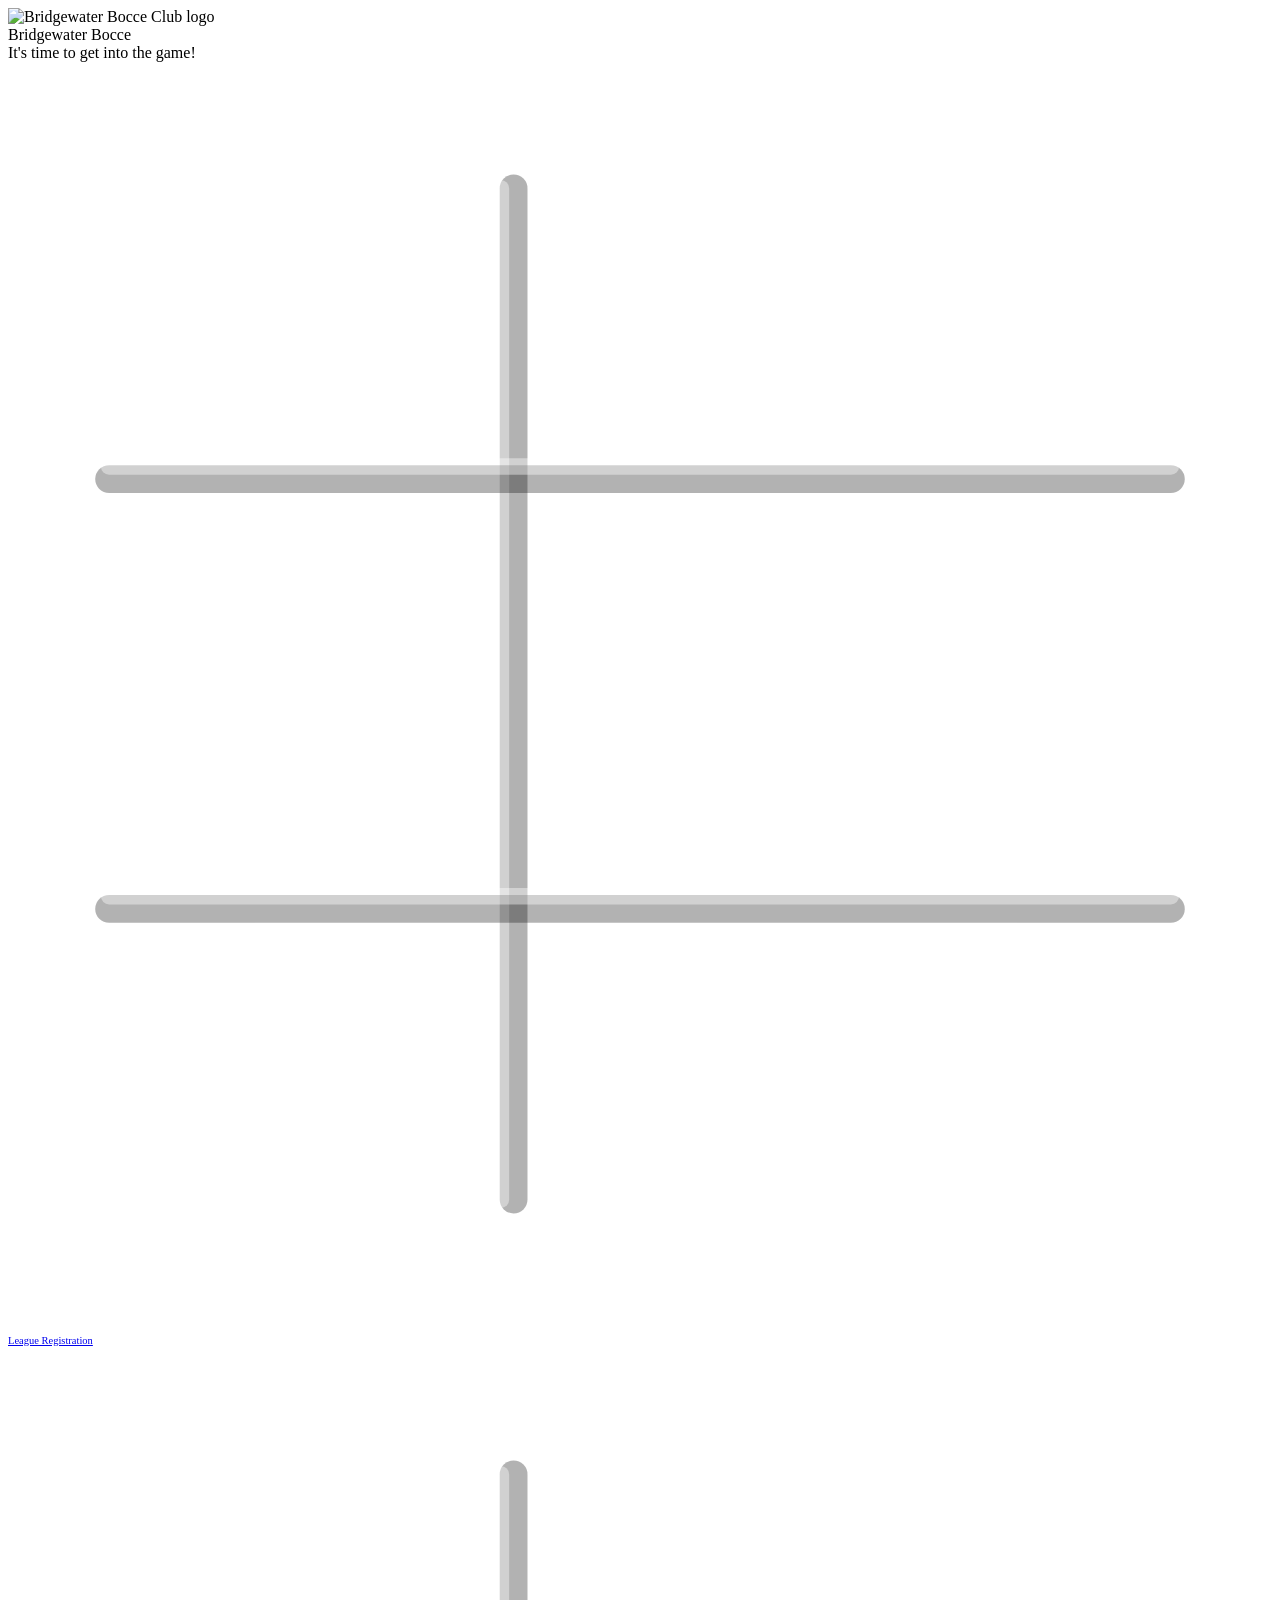
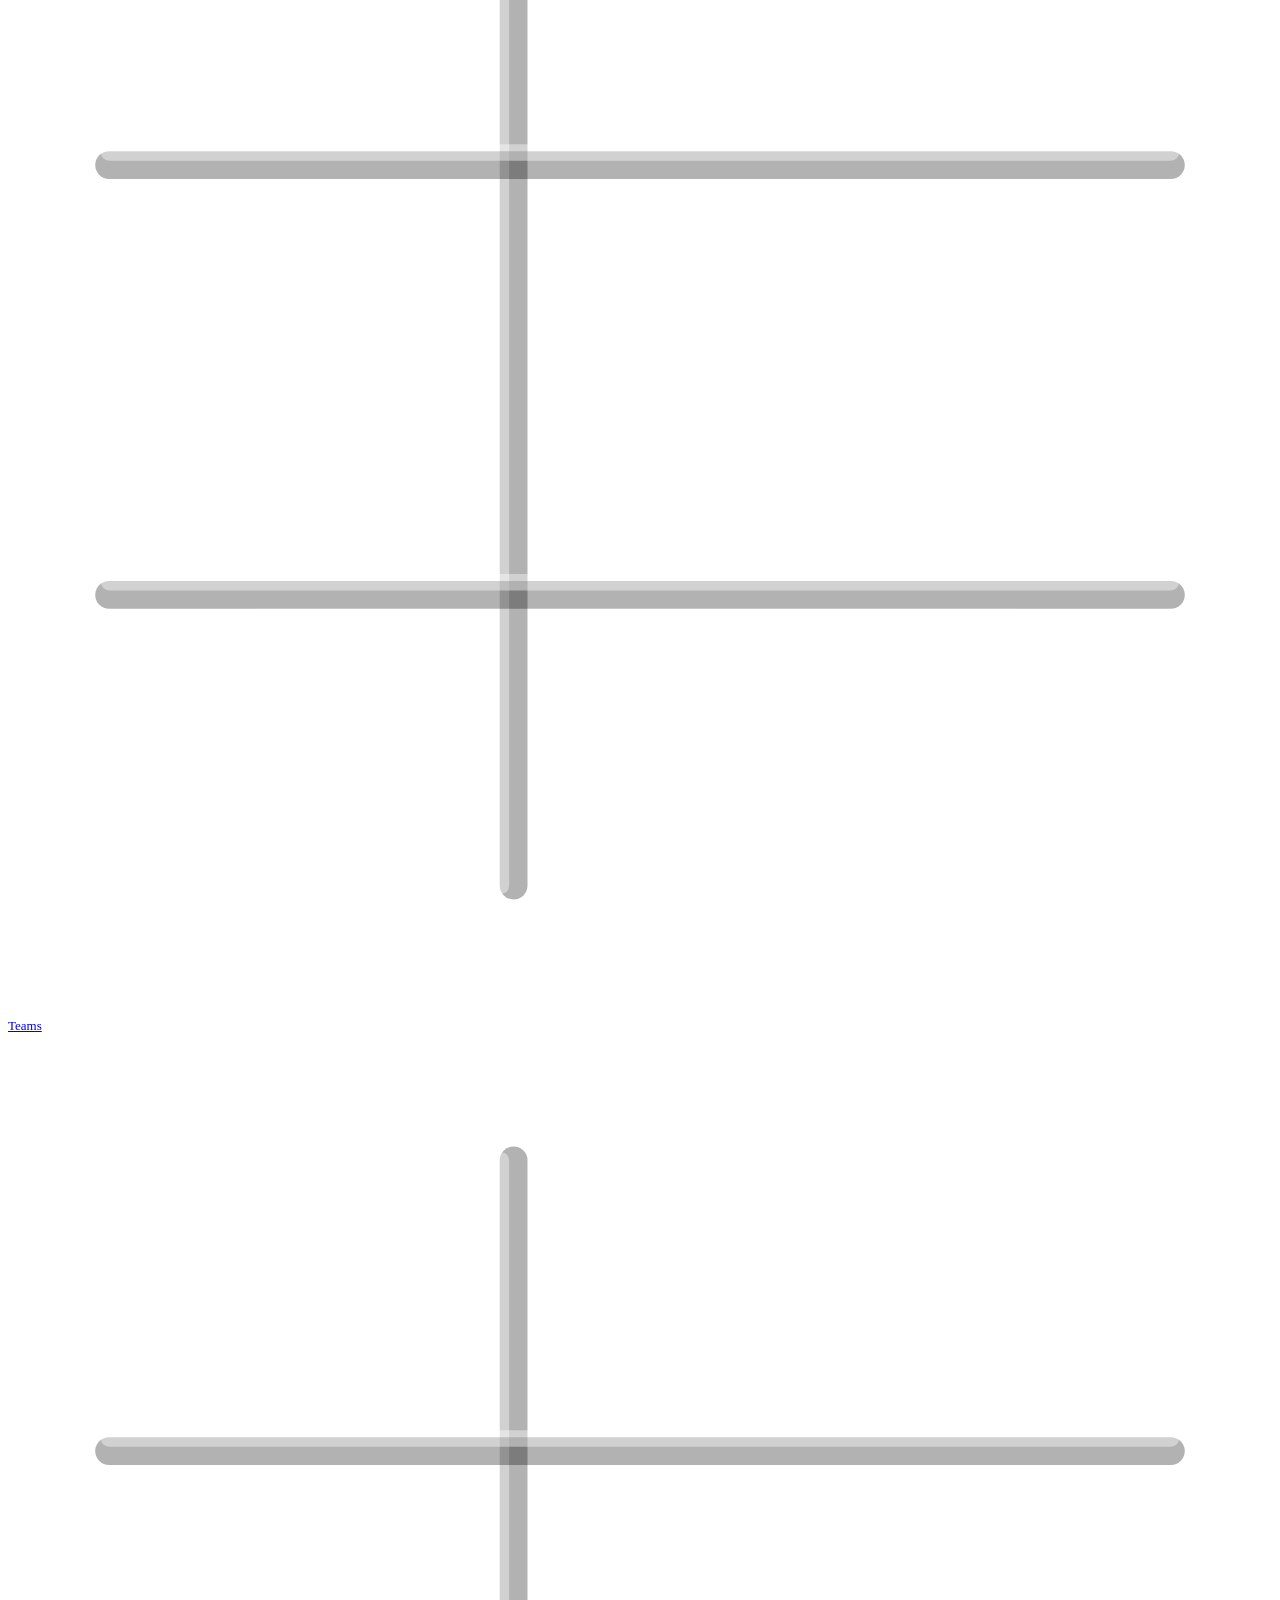
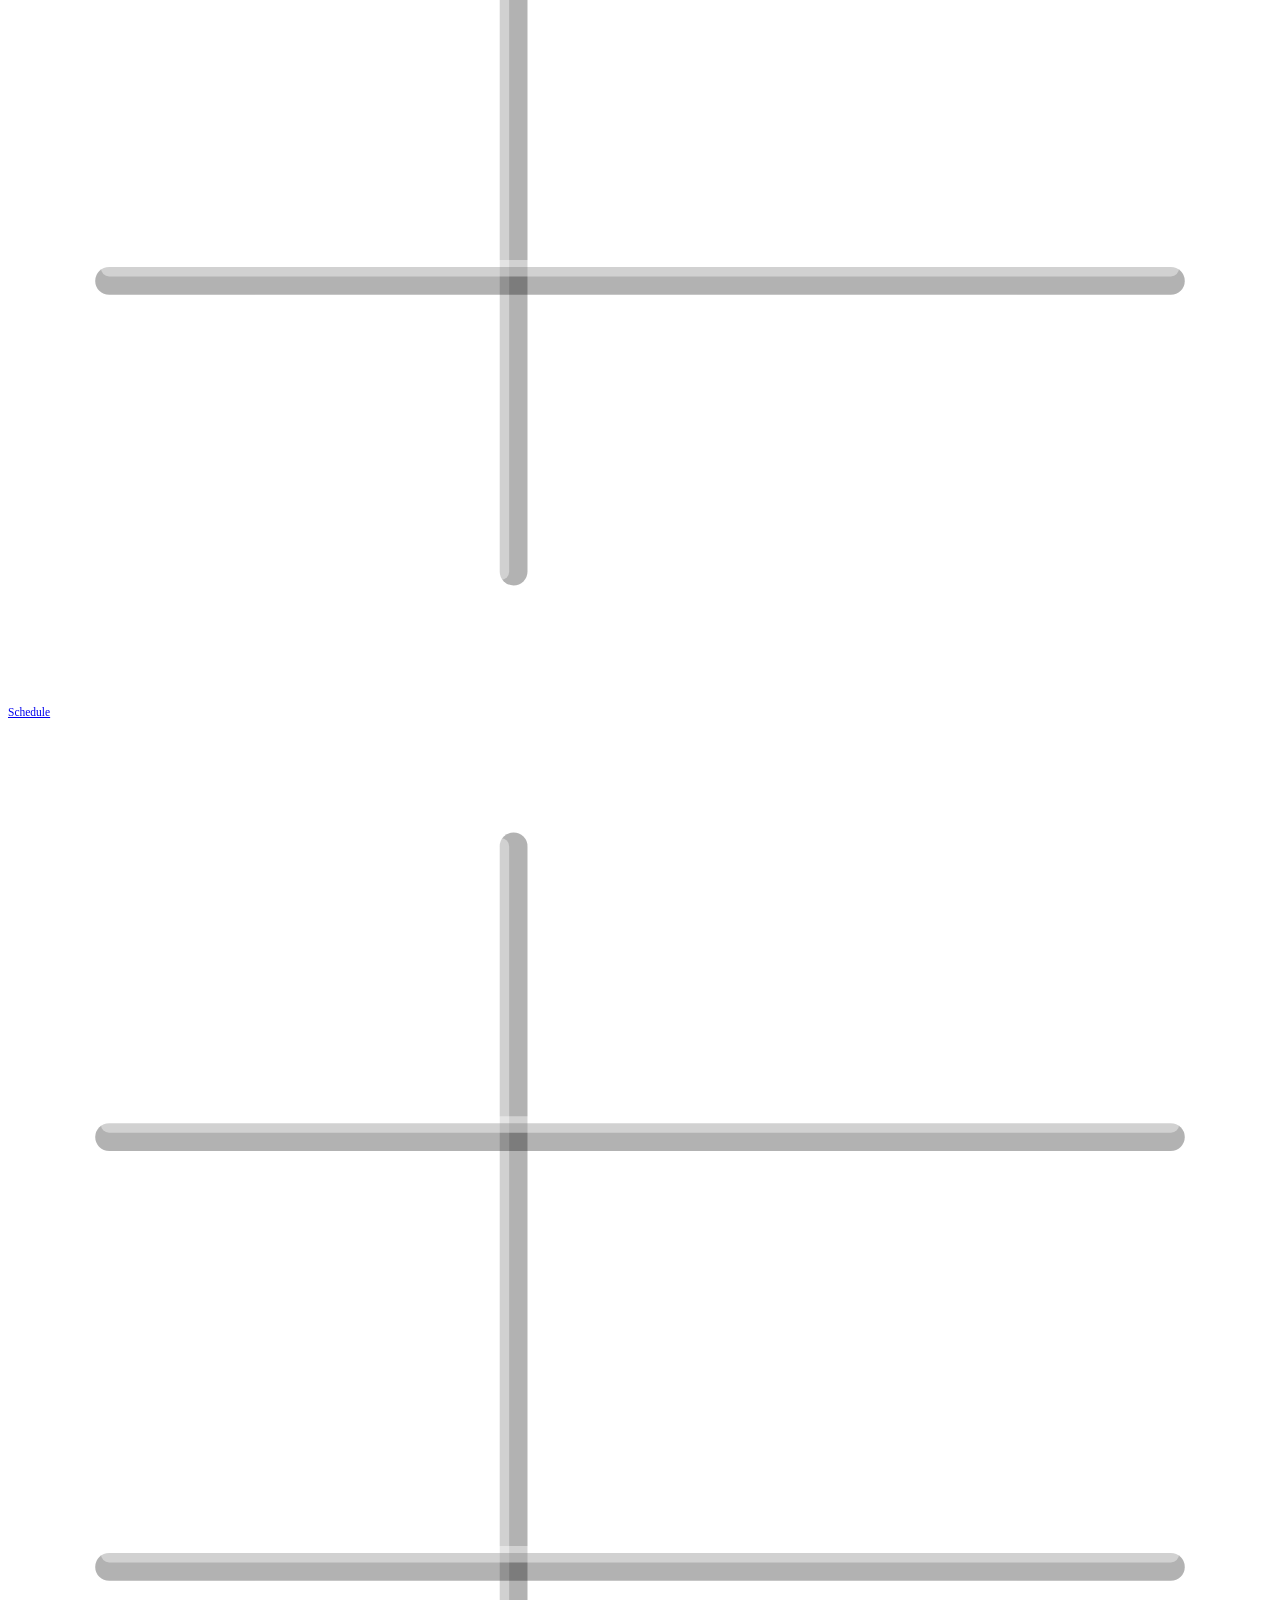
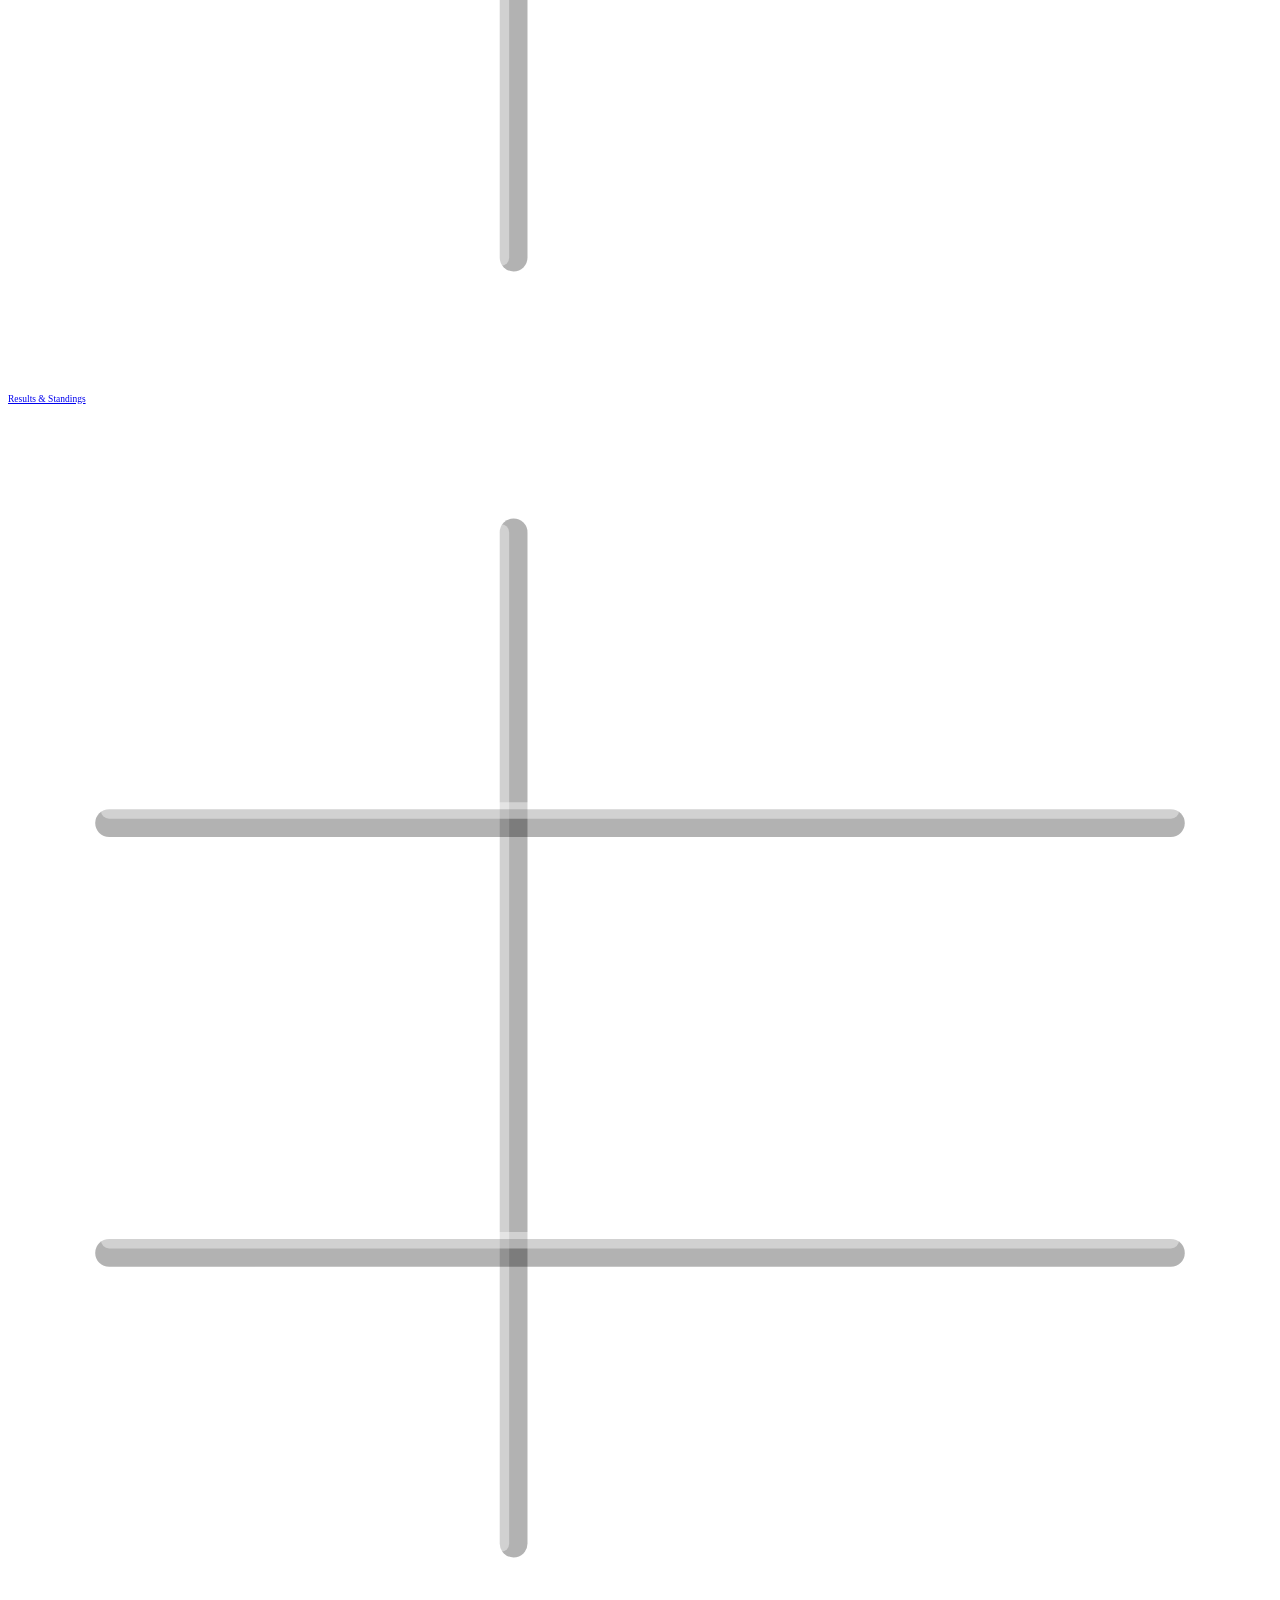
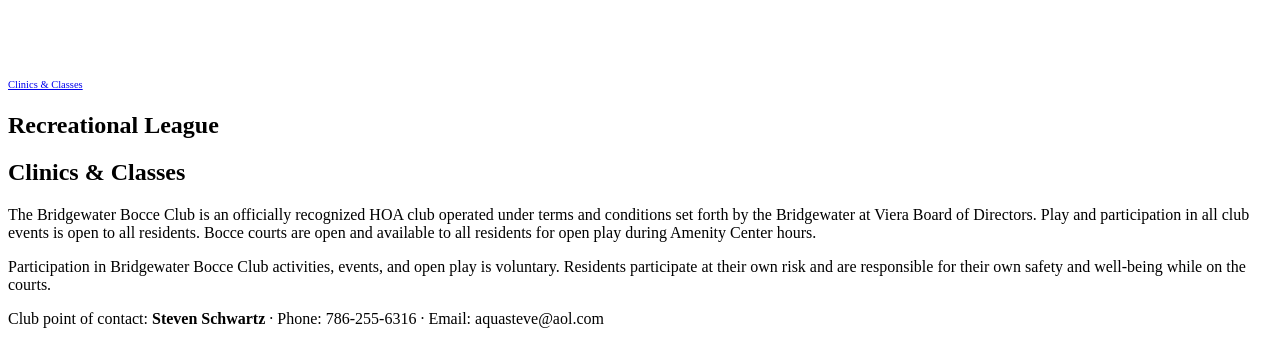
==== index.html @ da8a68dc "Create index.html" ====
<!DOCTYPE html>
  <html lang="en">
  <head>
  <meta charset="UTF-8">
  <meta name="viewport" content="width=device-width, initial-scale=1.0">
  <title>Bridgewater Bocce Club</title>
<link rel="stylesheet" href="styles.css">
<link rel="preconnect" href="https://fonts.googleapis.com">
  <link rel="stylesheet" href="https://fonts.googleapis.com/css2?family=Cinzel:wght@700;900&display=swap">
  </head>
  <body>
  <div class="wrap">

    <div class="home-banner">
      <div class="logo-cell"><img src="logo_small.jpg" alt="Bridgewater Bocce Club logo"></div>
      <div class="tagline-cell"><div class="banner-title">Bridgewater Bocce</div><div class="tagline">It's time to get into the game!</div></div>
    </div>

    <div class="ball-row">
      <div class="ball-col"><a class="ball league-reg" href="/registration">
        <svg viewBox="0 0 100 100"><line x1="40" y1="10" x2="40" y2="90" stroke="rgba(0,0,0,0.3)" stroke-width="2.2" stroke-linecap="round"></line><line x1="39" y1="10" x2="39" y2="90" stroke="rgba(255,255,255,0.4)" stroke-width="1.3" stroke-linecap="round"></line><line x1="8" y1="33" x2="92" y2="33" stroke="rgba(0,0,0,0.3)" stroke-width="2.2" stroke-linecap="round"></line><line x1="8" y1="32" x2="92" y2="32" stroke="rgba(255,255,255,0.4)" stroke-width="1.3" stroke-linecap="round"></line><line x1="8" y1="67" x2="92" y2="67" stroke="rgba(0,0,0,0.3)" stroke-width="2.2" stroke-linecap="round"></line><line x1="8" y1="66" x2="92" y2="66" stroke="rgba(255,255,255,0.4)" stroke-width="1.3" stroke-linecap="round"></line></svg>
        <span class="label" style="font-size:10.5px;">League Registration</span>
      </a></div>
      <div class="ball-col"><a class="ball teams" href="/teams">
        <svg viewBox="0 0 100 100"><line x1="40" y1="10" x2="40" y2="90" stroke="rgba(0,0,0,0.3)" stroke-width="2.2" stroke-linecap="round"></line><line x1="39" y1="10" x2="39" y2="90" stroke="rgba(255,255,255,0.4)" stroke-width="1.3" stroke-linecap="round"></line><line x1="8" y1="33" x2="92" y2="33" stroke="rgba(0,0,0,0.3)" stroke-width="2.2" stroke-linecap="round"></line><line x1="8" y1="32" x2="92" y2="32" stroke="rgba(255,255,255,0.4)" stroke-width="1.3" stroke-linecap="round"></line><line x1="8" y1="67" x2="92" y2="67" stroke="rgba(0,0,0,0.3)" stroke-width="2.2" stroke-linecap="round"></line><line x1="8" y1="66" x2="92" y2="66" stroke="rgba(255,255,255,0.4)" stroke-width="1.3" stroke-linecap="round"></line></svg>
        <span class="label" style="font-size:13px;">Teams</span>
      </a></div>
      <div class="ball-col"><a class="ball schedule" href="/schedule">
        <svg viewBox="0 0 100 100"><line x1="40" y1="10" x2="40" y2="90" stroke="rgba(0,0,0,0.3)" stroke-width="2.2" stroke-linecap="round"></line><line x1="39" y1="10" x2="39" y2="90" stroke="rgba(255,255,255,0.4)" stroke-width="1.3" stroke-linecap="round"></line><line x1="8" y1="33" x2="92" y2="33" stroke="rgba(0,0,0,0.3)" stroke-width="2.2" stroke-linecap="round"></line><line x1="8" y1="32" x2="92" y2="32" stroke="rgba(255,255,255,0.4)" stroke-width="1.3" stroke-linecap="round"></line><line x1="8" y1="67" x2="92" y2="67" stroke="rgba(0,0,0,0.3)" stroke-width="2.2" stroke-linecap="round"></line><line x1="8" y1="66" x2="92" y2="66" stroke="rgba(255,255,255,0.4)" stroke-width="1.3" stroke-linecap="round"></line></svg>
        <span class="label" style="font-size:11.5px;">Schedule</span>
      </a></div>
      <div class="ball-col"><a class="ball results" href="/results">
      <svg viewBox="0 0 100 100"><line x1="40" y1="10" x2="40" y2="90" stroke="rgba(0,0,0,0.3)" stroke-width="2.2" stroke-linecap="round"></line><line x1="39" y1="10" x2="39" y2="90" stroke="rgba(255,255,255,0.4)" stroke-width="1.3" stroke-linecap="round"></line><line x1="8" y1="33" x2="92" y2="33" stroke="rgba(0,0,0,0.3)" stroke-width="2.2" stroke-linecap="round"></line><line x1="8" y1="32" x2="92" y2="32" stroke="rgba(255,255,255,0.4)" stroke-width="1.3" stroke-linecap="round"></line><line x1="8" y1="67" x2="92" y2="67" stroke="rgba(0,0,0,0.3)" stroke-width="2.2" stroke-linecap="round"></line><line x1="8" y1="66" x2="92" y2="66" stroke="rgba(255,255,255,0.4)" stroke-width="1.3" stroke-linecap="round"></line></svg>
        <span class="label" style="font-size:9.5px;">Results &amp; Standings</span>
      </a></div>
      <div class="ball-col"><a class="ball clinics" href="/clinics">
        <svg viewBox="0 0 100 100"><line x1="40" y1="10" x2="40" y2="90" stroke="rgba(0,0,0,0.3)" stroke-width="2.2" stroke-linecap="round"></line><line x1="39" y1="10" x2="39" y2="90" stroke="rgba(255,255,255,0.4)" stroke-width="1.3" stroke-linecap="round"></line><line x1="8" y1="33" x2="92" y2="33" stroke="rgba(0,0,0,0.3)" stroke-width="2.2" stroke-linecap="round"></line><line x1="8" y1="32" x2="92" y2="32" stroke="rgba(255,255,255,0.4)" stroke-width="1.3" stroke-linecap="round"></line><line x1="8" y1="67" x2="92" y2="67" stroke="rgba(0,0,0,0.3)" stroke-width="2.2" stroke-linecap="round"></line><line x1="8" y1="66" x2="92" y2="66" stroke="rgba(255,255,255,0.4)" stroke-width="1.3" stroke-linecap="round"></line></svg>
        <span class="label" style="font-size:10.5px;">Clinics &amp; Classes</span>
      </a></div>
    </div>

    <div class="home-body">
      <div class="columns-2">
        <div class="col col-left">
          <h2 class="col-header">Recreational League</h2>
        </div>
        <div class="col col-right">
          <h2 class="col-header">Clinics &amp; Classes</h2>
        </div>
      </div>
    </div>

    <div class="site-footer">
      <p>The Bridgewater Bocce Club is an officially recognized HOA club operated under terms and conditions set forth by the Bridgewater at Viera Board of Directors. Play and participation in all club events is open to all residents. Bocce courts are open and available to all residents for open play during Amenity Center hours.</p>
      <p>Participation in Bridgewater Bocce Club activities, events, and open play is voluntary. Residents participate at their own risk and are responsible for their own safety and well-being while on the courts.</p>
      <p>Club point of contact: <strong>Steven Schwartz</strong> · Phone: 786-255-6316 · Email: aquasteve@aol.com</p>
    </div>

  </div>
  </body>
  </html>
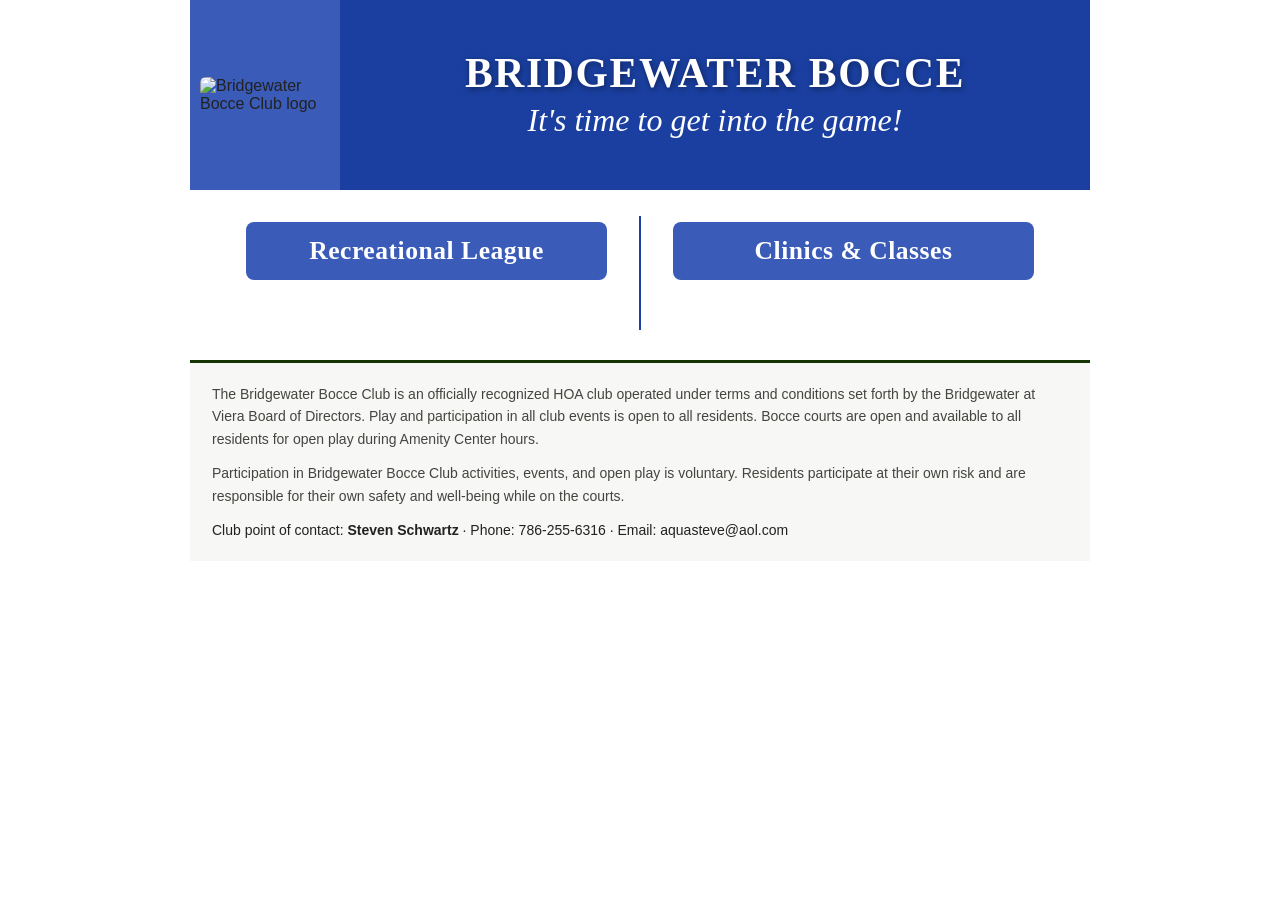
==== commit 44472b19: "Make column header banners clickable links; remove ball-row nav from Home" ====
--- a/index.html
+++ b/index.html
@@ -16,36 +16,13 @@
       <div class="tagline-cell"><div class="banner-title">Bridgewater Bocce</div><div class="tagline">It's time to get into the game!</div></div>
     </div>
 
-    <div class="ball-row">
-      <div class="ball-col"><a class="ball league-reg" href="/registration">
-        <svg viewBox="0 0 100 100"><line x1="40" y1="10" x2="40" y2="90" stroke="rgba(0,0,0,0.3)" stroke-width="2.2" stroke-linecap="round"></line><line x1="39" y1="10" x2="39" y2="90" stroke="rgba(255,255,255,0.4)" stroke-width="1.3" stroke-linecap="round"></line><line x1="8" y1="33" x2="92" y2="33" stroke="rgba(0,0,0,0.3)" stroke-width="2.2" stroke-linecap="round"></line><line x1="8" y1="32" x2="92" y2="32" stroke="rgba(255,255,255,0.4)" stroke-width="1.3" stroke-linecap="round"></line><line x1="8" y1="67" x2="92" y2="67" stroke="rgba(0,0,0,0.3)" stroke-width="2.2" stroke-linecap="round"></line><line x1="8" y1="66" x2="92" y2="66" stroke="rgba(255,255,255,0.4)" stroke-width="1.3" stroke-linecap="round"></line></svg>
-        <span class="label" style="font-size:10.5px;">League Registration</span>
-      </a></div>
-      <div class="ball-col"><a class="ball teams" href="/teams">
-        <svg viewBox="0 0 100 100"><line x1="40" y1="10" x2="40" y2="90" stroke="rgba(0,0,0,0.3)" stroke-width="2.2" stroke-linecap="round"></line><line x1="39" y1="10" x2="39" y2="90" stroke="rgba(255,255,255,0.4)" stroke-width="1.3" stroke-linecap="round"></line><line x1="8" y1="33" x2="92" y2="33" stroke="rgba(0,0,0,0.3)" stroke-width="2.2" stroke-linecap="round"></line><line x1="8" y1="32" x2="92" y2="32" stroke="rgba(255,255,255,0.4)" stroke-width="1.3" stroke-linecap="round"></line><line x1="8" y1="67" x2="92" y2="67" stroke="rgba(0,0,0,0.3)" stroke-width="2.2" stroke-linecap="round"></line><line x1="8" y1="66" x2="92" y2="66" stroke="rgba(255,255,255,0.4)" stroke-width="1.3" stroke-linecap="round"></line></svg>
-        <span class="label" style="font-size:13px;">Teams</span>
-      </a></div>
-      <div class="ball-col"><a class="ball schedule" href="/schedule">
-        <svg viewBox="0 0 100 100"><line x1="40" y1="10" x2="40" y2="90" stroke="rgba(0,0,0,0.3)" stroke-width="2.2" stroke-linecap="round"></line><line x1="39" y1="10" x2="39" y2="90" stroke="rgba(255,255,255,0.4)" stroke-width="1.3" stroke-linecap="round"></line><line x1="8" y1="33" x2="92" y2="33" stroke="rgba(0,0,0,0.3)" stroke-width="2.2" stroke-linecap="round"></line><line x1="8" y1="32" x2="92" y2="32" stroke="rgba(255,255,255,0.4)" stroke-width="1.3" stroke-linecap="round"></line><line x1="8" y1="67" x2="92" y2="67" stroke="rgba(0,0,0,0.3)" stroke-width="2.2" stroke-linecap="round"></line><line x1="8" y1="66" x2="92" y2="66" stroke="rgba(255,255,255,0.4)" stroke-width="1.3" stroke-linecap="round"></line></svg>
-        <span class="label" style="font-size:11.5px;">Schedule</span>
-      </a></div>
-      <div class="ball-col"><a class="ball results" href="/results">
-      <svg viewBox="0 0 100 100"><line x1="40" y1="10" x2="40" y2="90" stroke="rgba(0,0,0,0.3)" stroke-width="2.2" stroke-linecap="round"></line><line x1="39" y1="10" x2="39" y2="90" stroke="rgba(255,255,255,0.4)" stroke-width="1.3" stroke-linecap="round"></line><line x1="8" y1="33" x2="92" y2="33" stroke="rgba(0,0,0,0.3)" stroke-width="2.2" stroke-linecap="round"></line><line x1="8" y1="32" x2="92" y2="32" stroke="rgba(255,255,255,0.4)" stroke-width="1.3" stroke-linecap="round"></line><line x1="8" y1="67" x2="92" y2="67" stroke="rgba(0,0,0,0.3)" stroke-width="2.2" stroke-linecap="round"></line><line x1="8" y1="66" x2="92" y2="66" stroke="rgba(255,255,255,0.4)" stroke-width="1.3" stroke-linecap="round"></line></svg>
-        <span class="label" style="font-size:9.5px;">Results &amp; Standings</span>
-      </a></div>
-      <div class="ball-col"><a class="ball clinics" href="/clinics">
-        <svg viewBox="0 0 100 100"><line x1="40" y1="10" x2="40" y2="90" stroke="rgba(0,0,0,0.3)" stroke-width="2.2" stroke-linecap="round"></line><line x1="39" y1="10" x2="39" y2="90" stroke="rgba(255,255,255,0.4)" stroke-width="1.3" stroke-linecap="round"></line><line x1="8" y1="33" x2="92" y2="33" stroke="rgba(0,0,0,0.3)" stroke-width="2.2" stroke-linecap="round"></line><line x1="8" y1="32" x2="92" y2="32" stroke="rgba(255,255,255,0.4)" stroke-width="1.3" stroke-linecap="round"></line><line x1="8" y1="67" x2="92" y2="67" stroke="rgba(0,0,0,0.3)" stroke-width="2.2" stroke-linecap="round"></line><line x1="8" y1="66" x2="92" y2="66" stroke="rgba(255,255,255,0.4)" stroke-width="1.3" stroke-linecap="round"></line></svg>
-        <span class="label" style="font-size:10.5px;">Clinics &amp; Classes</span>
-      </a></div>
-    </div>
-
-    <div class="home-body">
+        <div class="home-body">
       <div class="columns-2">
         <div class="col col-left">
-          <h2 class="col-header">Recreational League</h2>
+        <h2><a class="col-header" href="/registration">Recreational League</a></h2>
         </div>
         <div class="col col-right">
-          <h2 class="col-header">Clinics &amp; Classes</h2>
+        <h2><a class="col-header" href="/clinics">Clinics &amp; Classes</a></h2>
         </div>
       </div>
     </div>
--- a/styles.css
+++ b/styles.css
@@ -0,0 +1,319 @@
+/* Bridgewater Bocce Club — shared site styles */
+
+  * { box-sizing: border-box; }
+
+body {
+    margin: 0;
+    font-family: Arial, Helvetica, sans-serif;
+    background: #ffffff;
+    color: #222222;
+}
+
+a { text-decoration: none; color: inherit; }
+
+.wrap {
+    max-width: 900px;
+    margin: 0 auto;
+    background: #ffffff;
+}
+
+/* ---------- Global mini header + flat tab strip (used on all inner pages) ---------- */
+
+.mini-header {
+    background: #1a3fa0;
+    padding: 14px 24px;
+    display: flex;
+    align-items: center;
+    gap: 14px;
+}
+.mini-header img {
+    width: 44px;
+    height: 44px;
+    border-radius: 6px;
+    object-fit: cover;
+    flex-shrink: 0;
+}
+.mini-header .site-name {
+    font-size: 16px;
+    font-weight: 700;
+    color: #ffffff;
+}
+
+.tab-strip {
+    display: flex;
+    flex-wrap: wrap;
+}
+.tab-strip a {
+    flex: 1;
+    min-width: 16%;
+    text-align: center;
+    color: #ffffff;
+    font-size: 13px;
+    font-weight: 700;
+    padding: 12px 4px;
+}
+.tab-strip a.league-reg  { background: #1f7a4d; }
+.tab-strip a.teams       { background: #c9601c; }
+.tab-strip a.schedule    { background: #7a3fa0; }
+.tab-strip a.results     { background: #b8321f; }
+.tab-strip a.clinics     { background: #b8901a; }
+.tab-strip a.travel      { background: #4a5568; }
+.tab-strip a.active      { border-bottom: 3px solid #fff; font-weight: 800; }
+
+/* ---------- Home page banner with bocce-ball nav ---------- */
+
+.home-banner {
+    background: #1a3fa0;
+    display: flex;
+    align-items: stretch;
+    min-height: 190px;
+}
+.home-banner .logo-cell {
+    width: 150px;
+    background: #3a5bb8;
+    display: flex;
+    align-items: center;
+    justify-content: center;
+    flex-shrink: 0;
+    padding: 10px;
+}
+.home-banner .logo-cell img {
+    max-width: 100%;
+    max-height: 140px;
+    border-radius: 6px;
+}
+.home-banner .tagline-cell {
+    flex: 1;
+    display: flex;
+    align-items: center;
+    justify-content: center;
+    padding: 28px 14px;
+    text-align: center;
+}
+.home-banner .tagline {
+    font-family: 'Brush Script MT', 'Segoe Script', cursive;
+    font-style: italic;
+    font-weight: 400;
+    font-size: 32px;
+    color: #ffffff;
+}
+
+.ball-row {
+    background: #ffffff;
+    padding: 10px 14px 16px;
+    display: flex;
+    justify-content: space-evenly;
+    gap: 8px;
+}
+.ball-col {
+    display: flex;
+    flex-direction: column;
+    align-items: center;
+    width: 18%;
+}
+.ball {
+    position: relative;
+    width: 78px;
+    height: 78px;
+    border-radius: 50%;
+    display: flex;
+    align-items: center;
+    justify-content: center;
+    padding: 5px;
+    box-shadow: 0 5px 8px rgba(0,0,0,0.25), inset 0 2px 4px rgba(255,255,255,0.3);
+}
+.ball.league-reg { background: radial-gradient(circle at 32% 28%, #3fae63, #1f7a4d 55%, #14532d 100%); }
+.ball.teams       { background: radial-gradient(circle at 32% 28%, #e88a4a, #c9601c 55%, #93470f 100%); }
+.ball.schedule     { background: radial-gradient(circle at 32% 28%, #a463c9, #7a3fa0 55%, #522a6b 100%); }
+.ball.results       { background: radial-gradient(circle at 32% 28%, #dd5a45, #b8321f 55%, #7e2010 100%); }
+.ball.clinics       { background: radial-gradient(circle at 32% 28%, #e8c34a, #b8901a 55%, #7d5f0f 100%); }
+.ball.travel         { background: radial-gradient(circle at 32% 28%, #7c8697, #4a5568 55%, #2e3644 100%); }
+
+.ball svg { position: absolute; inset: 0; width: 100%; height: 100%; }
+.ball .label {
+    position: absolute;
+    inset: 0;
+    display: flex;
+    align-items: center;
+    justify-content: center;
+    padding: 5px;
+    font-weight: 800;
+    color: #ffffff;
+    text-align: center;
+    line-height: 1.15;
+    text-shadow: 0 1px 2px rgba(0,0,0,0.5);
+}
+
+/* ---------- Home page body: two columns ---------- */
+
+.home-body { padding: 26px 24px 10px; }
+
+.columns-2 {
+    display: flex;
+    gap: 0;
+    align-items: stretch;
+}
+.columns-2 .col {
+    flex: 1;
+    padding: 6px 32px 30px;
+}
+.columns-2 .col-left {
+    border-right: 2px solid #1a3fa0;
+}
+.col-header {
+     display: block;
+     font-family: "Cinzel", Georgia, serif;
+     font-weight: 700;
+     font-size: 1.6rem;
+     color: #ffffff;
+     text-align: center;
+     margin: 0 0 20px;
+     padding: 14px 20px;
+     background: #3a5bb8;
+     border-radius: 8px;
+     letter-spacing: 0.02em;
+     transition: background 0.15s ease;
+}
+.columns-2 h2 {
+     margin: 0;
+}
+.col-header:hover {
+     background: #2f4ea3;
+}
+
+/* ---------- Footer (Home page only) ---------- */
+
+.site-footer {
+    padding: 20px 22px;
+    margin-top: 20px;
+    border-top: 3px solid #173404;
+    background: #f7f8f5;
+}
+.site-footer p { font-size: 14px; color: #444440; line-height: 1.6; margin: 0 0 12px; }
+.site-footer p:last-child { margin-bottom: 0; color: #222220; }
+
+/* ---------- Generic page content ---------- */
+
+.page-content { padding: 22px 24px 40px; }
+.page-title { font-size: 24px; font-weight: 800; color: #1a3fa0; margin: 0 0 6px; }
+.page-subtitle { font-size: 14px; color: #8891a3; margin: 0 0 20px; }
+
+.notice-box {
+    background: #f3f6ff;
+    border-left: 4px solid #1a3fa0;
+    border-radius: 6px;
+    padding: 12px 16px;
+    margin: 0 0 22px;
+    font-size: 15px;
+    color: #333;
+    line-height: 1.55;
+}
+
+/* Roster grid (Teams page) */
+.roster-grid { display: grid; grid-template-columns: 1fr 1fr; gap: 14px; }
+.roster-card { background: #f3f6ff; border-radius: 8px; padding: 14px 16px; }
+.roster-card h3 { font-size: 16px; color: #1a3fa0; margin: 0 0 8px; }
+.roster-card p { font-size: 13px; color: #333; line-height: 1.7; margin: 0; }
+
+/* Schedule page */
+.night-block { border-radius: 10px; padding: 16px 18px; margin-bottom: 18px; }
+.night-block.monday { background: #f3f6ff; }
+.night-block.thursday { background: #fdf1e8; }
+.night-block h2 { font-size: 18px; margin: 0 0 4px; }
+.night-block .teams-list { font-size: 13px; color: #5a6478; margin-bottom: 12px; }
+.night-block .rounds { font-size: 14px; color: #222; line-height: 1.9; }
+
+/* Results & Standings */
+.results-box { background: #fdeceb; border-radius: 10px; padding: 16px 18px; margin-bottom: 22px; }
+.results-box h2 { font-size: 17px; color: #b8321f; margin: 0 0 10px; }
+.results-box .day-label { font-size: 12px; font-weight: 700; color: #8891a3; margin-bottom: 4px; }
+.results-box .day-results { font-size: 14px; color: #222; line-height: 1.75; margin-bottom: 10px; }
+table.standings { width: 100%; border-collapse: collapse; font-size: 14px; }
+table.standings th { text-align: left; padding: 8px 10px; color: #1a3fa0; background: #f3f6ff; }
+table.standings td { padding: 6px 10px; }
+table.standings tr:nth-child(even) td { background: #fafbfd; }
+
+/* Home link (bottom of every interior page) */
+.home-link-row { text-align: center; margin-top: 30px; }
+.home-link-row a {
+    display: inline-block;
+    font-size: 15px;
+    font-weight: 800;
+    letter-spacing: 0.04em;
+    color: #ffffff;
+    background: #1a3fa0;
+    padding: 12px 28px;
+    border-radius: 8px;
+}
+
+/* Forms */
+.form-block { border-radius: 10px; padding: 20px 20px 24px; margin-bottom: 22px; }
+.form-block.green  { background: #d9f2e6; }
+.form-block.yellow { background: #fff3cc; }
+.form-block h2 { font-size: 20px; font-weight: 800; margin: 0 0 16px; }
+.form-block.green h2  { color: #14532d; }
+.form-block.yellow h2 { color: #7a5c00; }
+.form-block label { display: block; font-size: 16px; font-weight: 700; color: #1f2937; margin-bottom: 6px; }
+.form-block input[type=text],
+.form-block input[type=email],
+.form-block input[type=tel] {
+    width: 100%;
+    font-size: 18px;
+    padding: 12px 14px;
+    border-radius: 8px;
+    margin-bottom: 16px;
+    border: 1.5px solid #9cc9ac;
+    font-family: inherit;
+}
+.form-block.yellow input { border-color: #d8b955; }
+.checkbox-row { display: flex; flex-wrap: wrap; gap: 22px; margin-bottom: 22px; align-items: center; }
+.checkbox-row label { display: flex; align-items: center; gap: 10px; font-size: 16px; font-weight: 400; margin-bottom: 0; }
+.checkbox-row input[type=checkbox] { width: 24px; height: 24px; }
+.day-grid { display: flex; gap: 14px; margin-bottom: 22px; }
+.day-grid .day { flex: 1; text-align: center; }
+.day-grid .day span { display: block; font-size: 15px; font-weight: 700; color: #3d3312; margin-bottom: 8px; }
+.day-grid .day input[type=text] {
+    width: 40px; height: 40px; margin: 0 auto; display: block;
+    text-align: center; font-size: 16px;
+    border: 2px solid #b8901a; border-radius: 8px; padding: 0;
+}
+.submit-btn {
+    display: block; width: 100%; text-align: center; font-size: 18px; font-weight: 800;
+    border-radius: 8px; padding: 13px; color: #fff; border: none; cursor: pointer; font-family: inherit;
+}
+.form-block.green .submit-btn  { background: #14532d; }
+.form-block.yellow .submit-btn { background: #7a5c00; }
+
+.thank-you {
+    background: #eef1f7; border-radius: 10px; padding: 18px 20px; display: none;
+}
+.thank-you.show { display: block; }
+.thank-you h2 { font-size: 19px; font-weight: 800; color: #1a3fa0; margin: 0 0 8px; }
+.thank-you p { font-size: 16px; color: #333; line-height: 1.6; margin: 0; }
+
+.coming-soon {
+    background: #eef0f3; border-radius: 10px; padding: 26px; text-align: center; margin-bottom: 14px;
+}
+.coming-soon span { font-size: 19px; font-weight: 800; color: #4a5568; }
+
+@media (max-width: 640px) {
+    .home-banner { flex-direction: column; min-height: 0; }
+    .home-banner .logo-cell { width: 100%; padding: 16px; }
+    .ball { width: 56px; height: 56px; }
+    .ball .label { font-size: 8px !important; }
+    .roster-grid { grid-template-columns: 1fr; }
+    .columns-2 { flex-direction: column; }
+    .columns-2 .col-left { border-right: none; border-bottom: 2px solid #1a3fa0; padding-bottom: 24px; margin-bottom: 14px; }
+}
+
+/* Added: large banner title matching logo crest font */
+.home-banner .tagline-cell { flex-direction: column; gap: 6px; }
+.home-banner .banner-title { font-family: "Cinzel", Georgia, serif; font-weight: 900; font-size: 2.6rem; letter-spacing: 0.04em; text-transform: uppercase; color: #ffffff; text-shadow: 1px 2px 6px rgba(0,0,0,0.45); line-height: 1.1; margin: 0; }
+@media (max-width: 600px) { .home-banner .banner-title { font-size: 1.5rem; } }
+
+.content-box { border: 2px solid #1a3fa0; border-radius: 8px; background: #ffffff; padding: 18px; display: flex; flex-direction: column; gap: 8px; text-align: left; }
+.content-box h3 { color: #1a3fa0; font-size: 1.05rem; margin: 0; line-height: 1.3; }
+.content-box p { font-size: 0.9rem; color: #444444; margin: 0; line-height: 1.5; }
+.content-box .box-link { color: #1a3fa0; font-weight: 700; text-decoration: none; font-size: 0.9rem; margin-top: 2px; }
+.content-box .box-link:hover { text-decoration: underline; }
+.content-box .box-logo { width: 100%; max-width: 160px; margin: 0 auto 4px auto; display: block; border-radius: 6px; }
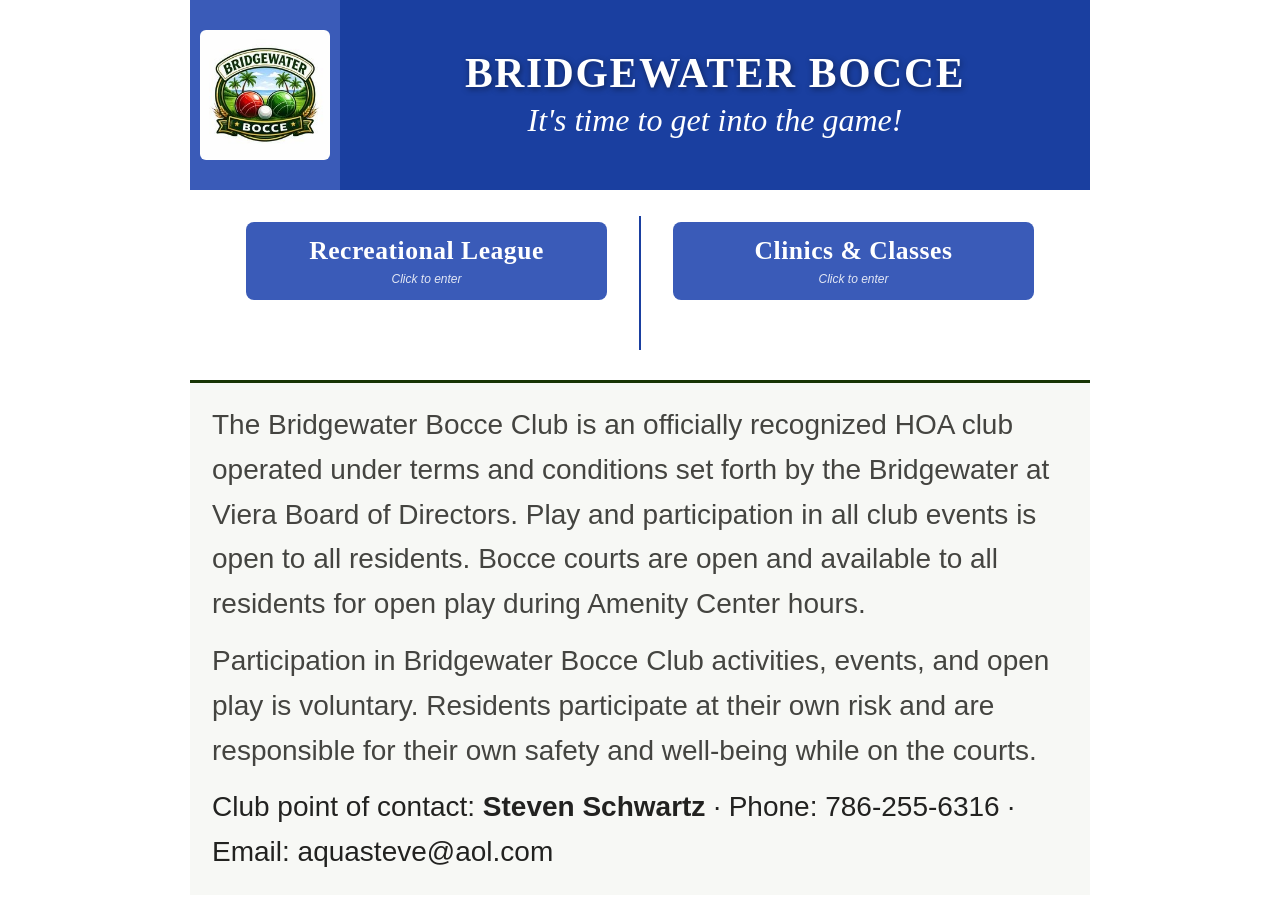
==== commit f8e05172: "Add click-to-enter labels to banners" ====
--- a/index.html
+++ b/index.html
@@ -19,10 +19,10 @@
         <div class="home-body">
       <div class="columns-2">
         <div class="col col-left">
-        <h2><a class="col-header" href="/registration">Recreational League</a></h2>
+        <h2><a class="col-header" href="/registration">Recreational League<span class="col-header-sub">Click to enter</span></a></h2>
         </div>
         <div class="col col-right">
-        <h2><a class="col-header" href="/clinics">Clinics &amp; Classes</a></h2>
+        <h2><a class="col-header" href="/clinics">Clinics &amp; Classes<span class="col-header-sub">Click to enter</span></a></h2>
         </div>
       </div>
     </div>
@@ -36,4 +36,3 @@
   </div>
   </body>
   </html>
-  
--- a/styles.css
+++ b/styles.css
@@ -59,6 +59,11 @@
 .tab-strip a.clinics     { background: #b8901a; }
 .tab-strip a.travel      { background: #4a5568; }
 .tab-strip a.active      { border-bottom: 3px solid #fff; font-weight: 800; }
+
+.reg-tabs a {
+  font-size: 11px;
+  padding: 8px 4px;
+}
 
 /* ---------- Home page banner with bocce-ball nav ---------- */
 
@@ -180,6 +185,16 @@
 .col-header:hover {
      background: #2f4ea3;
 }
+.col-header-sub {
+    display: block;
+    font-family: Arial, Helvetica, sans-serif;
+    font-style: italic;
+    font-weight: 400;
+    font-size: 12px;
+    letter-spacing: normal;
+    color: rgba(255,255,255,0.85);
+    margin-top: 6px;
+}
 
 /* ---------- Footer (Home page only) ---------- */
 
@@ -189,7 +204,7 @@
     border-top: 3px solid #173404;
     background: #f7f8f5;
 }
-.site-footer p { font-size: 14px; color: #444440; line-height: 1.6; margin: 0 0 12px; }
+.site-footer p { font-size: 28px; color: #444440; line-height: 1.6; margin: 0 0 12px; }
 .site-footer p:last-child { margin-bottom: 0; color: #222220; }
 
 /* ---------- Generic page content ---------- */
@@ -269,6 +284,7 @@
 .checkbox-row { display: flex; flex-wrap: wrap; gap: 22px; margin-bottom: 22px; align-items: center; }
 .checkbox-row label { display: flex; align-items: center; gap: 10px; font-size: 16px; font-weight: 400; margin-bottom: 0; }
 .checkbox-row input[type=checkbox] { width: 24px; height: 24px; }
+.checkbox-row input[type=radio] { width: 22px; height: 22px; }
 .day-grid { display: flex; gap: 14px; margin-bottom: 22px; }
 .day-grid .day { flex: 1; text-align: center; }
 .day-grid .day span { display: block; font-size: 15px; font-weight: 700; color: #3d3312; margin-bottom: 8px; }
@@ -276,6 +292,12 @@
     width: 40px; height: 40px; margin: 0 auto; display: block;
     text-align: center; font-size: 16px;
     border: 2px solid #b8901a; border-radius: 8px; padding: 0;
+}
+.avail-grid { display: grid; grid-template-columns: 1fr 1fr; gap: 16px 24px; margin-bottom: 20px; }
+.avail-item .checkbox-row { margin-bottom: 0; gap: 16px; }
+.avail-full { grid-column: 1 / -1; }
+@media (max-width: 640px) {
+    .avail-grid { grid-template-columns: 1fr; }
 }
 .submit-btn {
     display: block; width: 100%; text-align: center; font-size: 18px; font-weight: 800;
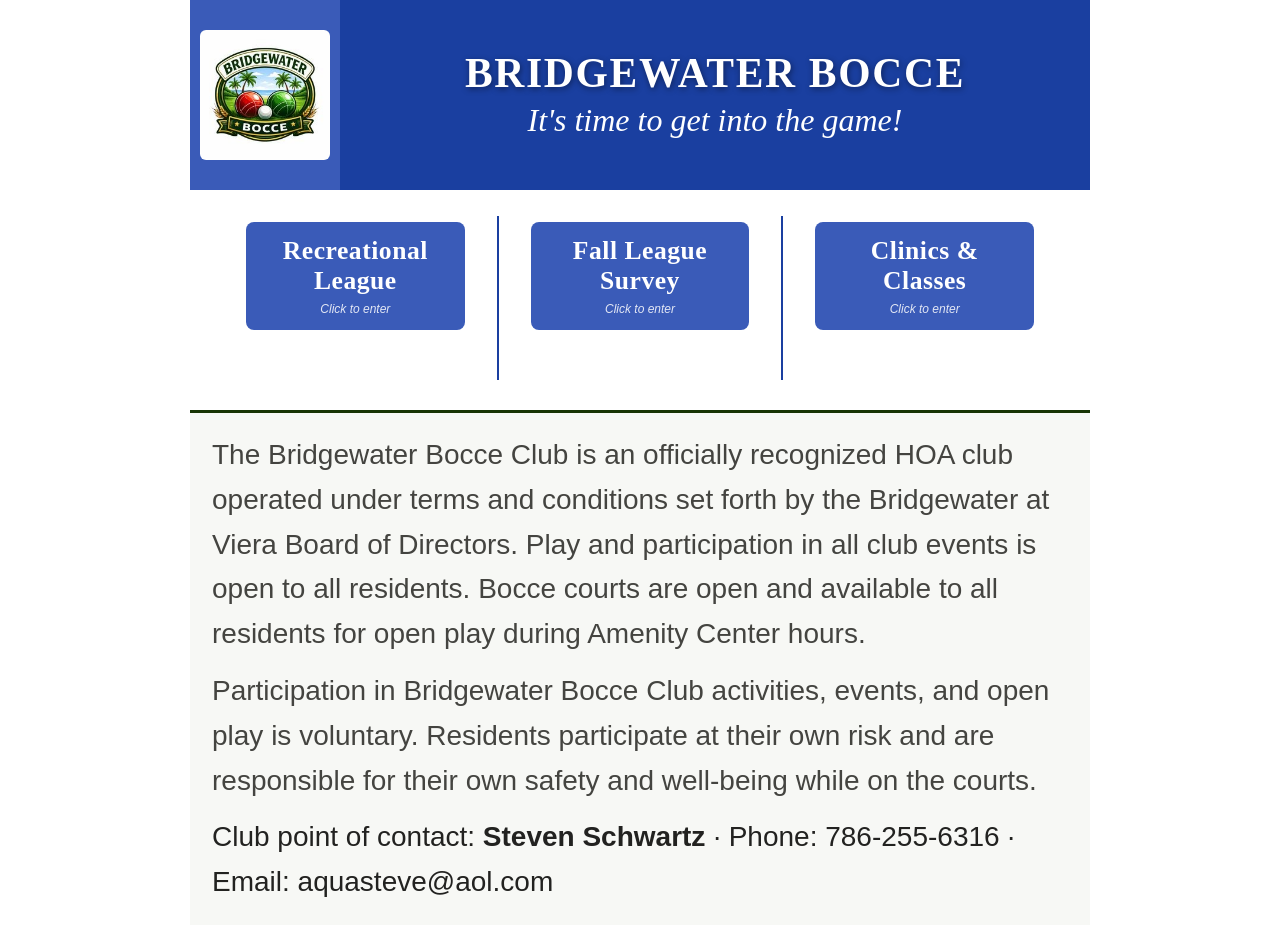
==== commit 3ab00f43: "Move Fall Survey to its own page with branching entry flow Splits the Fall Survey out of registratio" ====
--- a/index.html
+++ b/index.html
@@ -17,9 +17,12 @@
     </div>
 
         <div class="home-body">
-      <div class="columns-2">
+      <div class="columns-3">
         <div class="col col-left">
         <h2><a class="col-header" href="/registration">Recreational League<span class="col-header-sub">Click to enter</span></a></h2>
+        </div>
+        <div class="col col-mid">
+        <h2><a class="col-header" href="/fall-survey">Fall League Survey<span class="col-header-sub">Click to enter</span></a></h2>
         </div>
         <div class="col col-right">
         <h2><a class="col-header" href="/clinics">Clinics &amp; Classes<span class="col-header-sub">Click to enter</span></a></h2>
--- a/styles.css
+++ b/styles.css
@@ -53,6 +53,7 @@
     padding: 12px 4px;
 }
 .tab-strip a.league-reg  { background: #1f7a4d; }
+.tab-strip a.survey      { background: #1a7a8a; }
 .tab-strip a.teams       { background: #c9601c; }
 .tab-strip a.schedule    { background: #7a3fa0; }
 .tab-strip a.results     { background: #b8321f; }
@@ -153,16 +154,19 @@
 
 .home-body { padding: 26px 24px 10px; }
 
-.columns-2 {
+.columns-3 {
     display: flex;
     gap: 0;
     align-items: stretch;
 }
-.columns-2 .col {
+.columns-3 .col {
     flex: 1;
     padding: 6px 32px 30px;
 }
-.columns-2 .col-left {
+.columns-3 .col-left {
+    border-right: 2px solid #1a3fa0;
+}
+.columns-3 .col-mid {
     border-right: 2px solid #1a3fa0;
 }
 .col-header {
@@ -179,7 +183,7 @@
      letter-spacing: 0.02em;
      transition: background 0.15s ease;
 }
-.columns-2 h2 {
+.columns-3 h2 {
      margin: 0;
 }
 .col-header:hover {
@@ -265,6 +269,8 @@
 .form-block { border-radius: 10px; padding: 20px 20px 24px; margin-bottom: 22px; }
 .form-block.green  { background: #d9f2e6; }
 .form-block.yellow { background: #fff3cc; }
+.gate-box { background: #f1f1f1; border-radius: 10px; padding: 18px 20px 22px; margin-bottom: 22px; }
+.gate-box label.gate-question { display: block; font-size: 16px; font-weight: 700; color: #1f2937; margin-bottom: 10px; }
 .form-block h2 { font-size: 20px; font-weight: 800; margin: 0 0 16px; }
 .form-block.green h2  { color: #14532d; }
 .form-block.yellow h2 { color: #7a5c00; }
@@ -324,8 +330,9 @@
     .ball { width: 56px; height: 56px; }
     .ball .label { font-size: 8px !important; }
     .roster-grid { grid-template-columns: 1fr; }
-    .columns-2 { flex-direction: column; }
-    .columns-2 .col-left { border-right: none; border-bottom: 2px solid #1a3fa0; padding-bottom: 24px; margin-bottom: 14px; }
+    .columns-3 { flex-direction: column; }
+    .columns-3 .col-left { border-right: none; border-bottom: 2px solid #1a3fa0; padding-bottom: 24px; margin-bottom: 14px; }
+    .columns-3 .col-mid { border-right: none; border-bottom: 2px solid #1a3fa0; padding-bottom: 24px; margin-bottom: 14px; }
 }
 
 /* Added: large banner title matching logo crest font */
